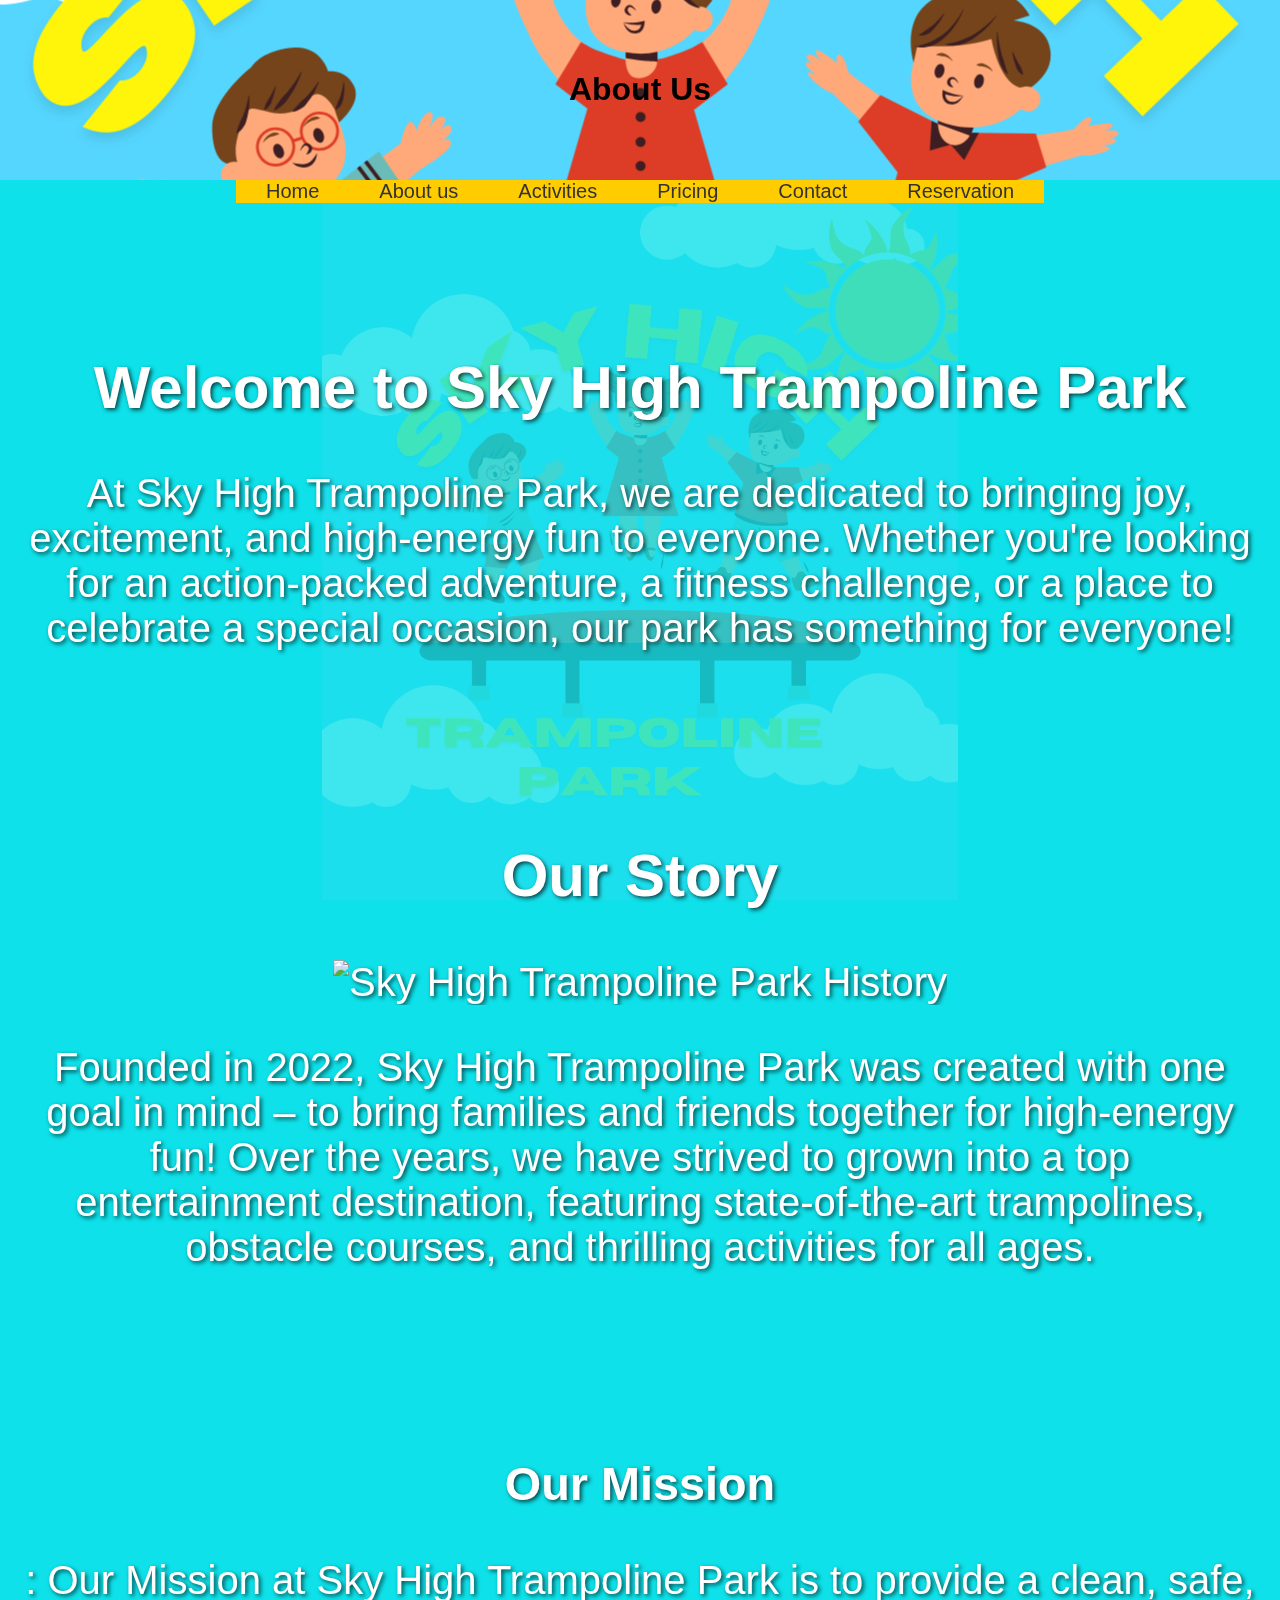
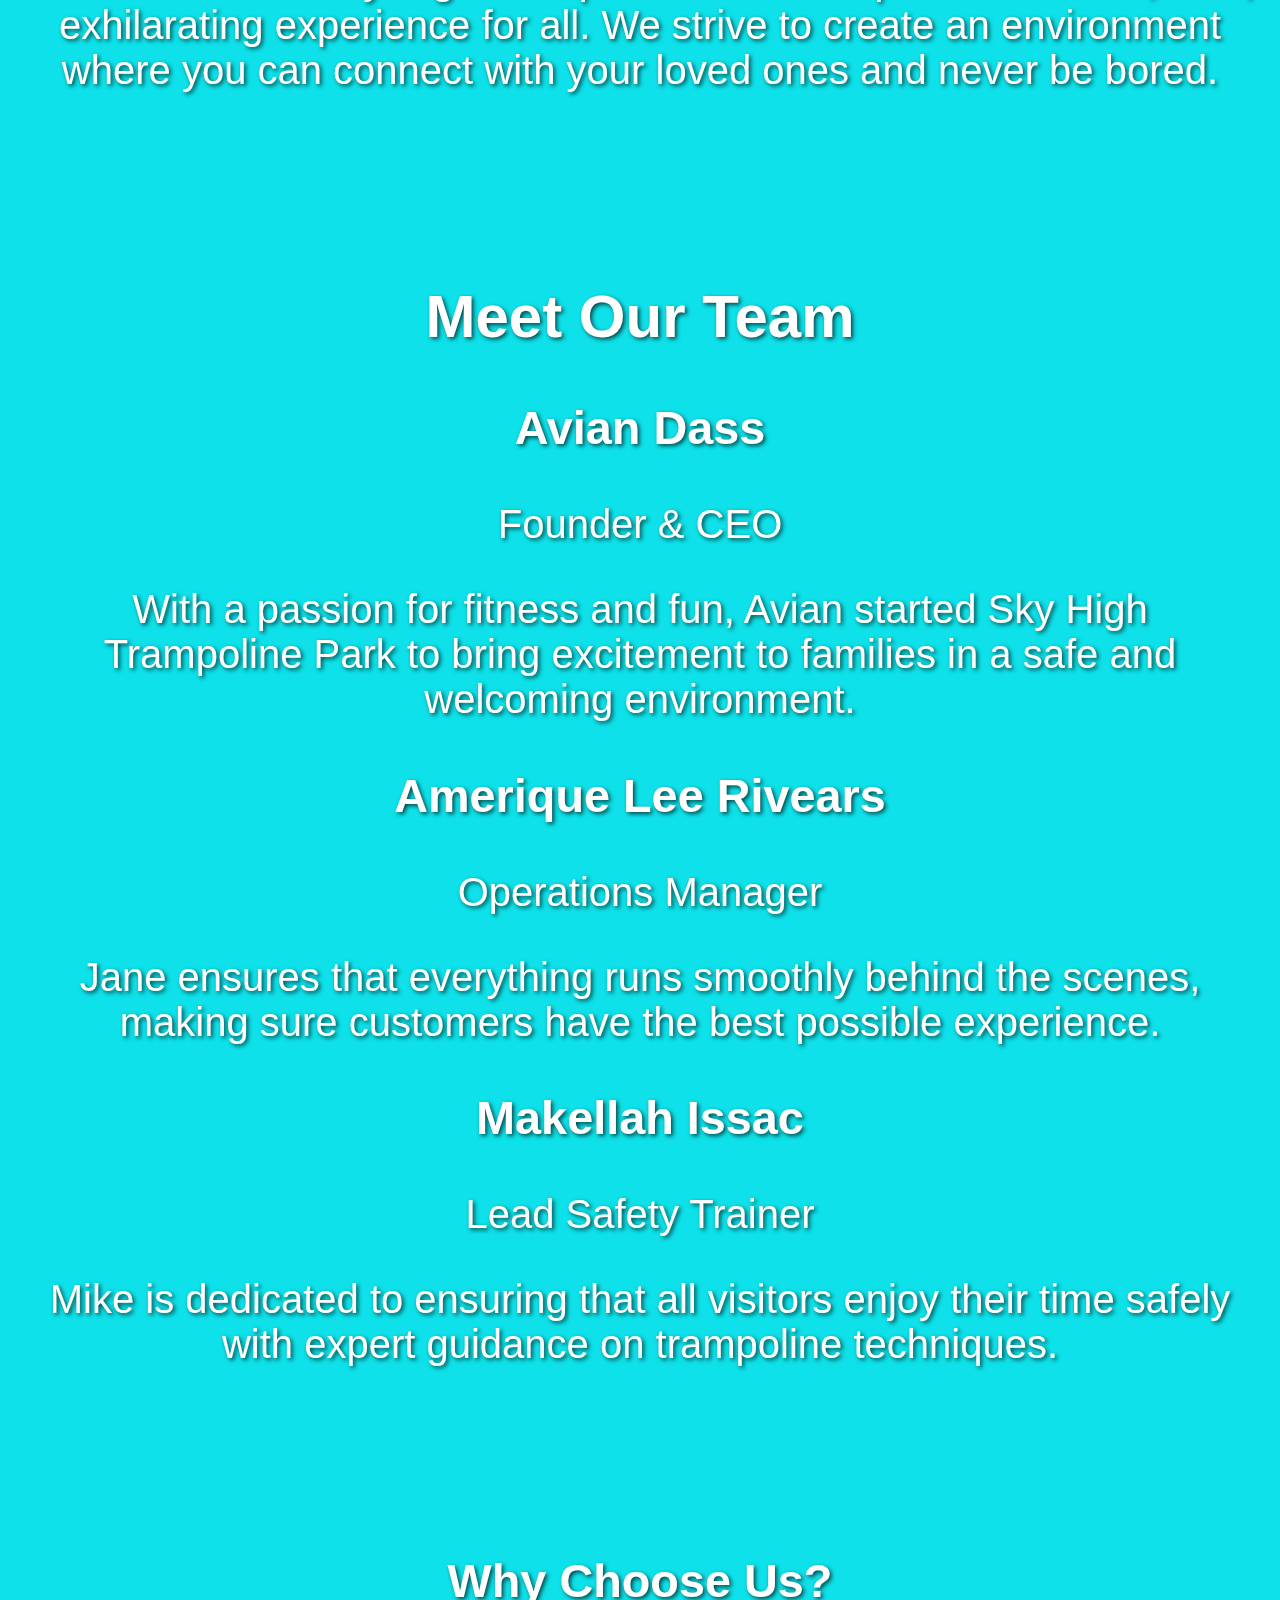
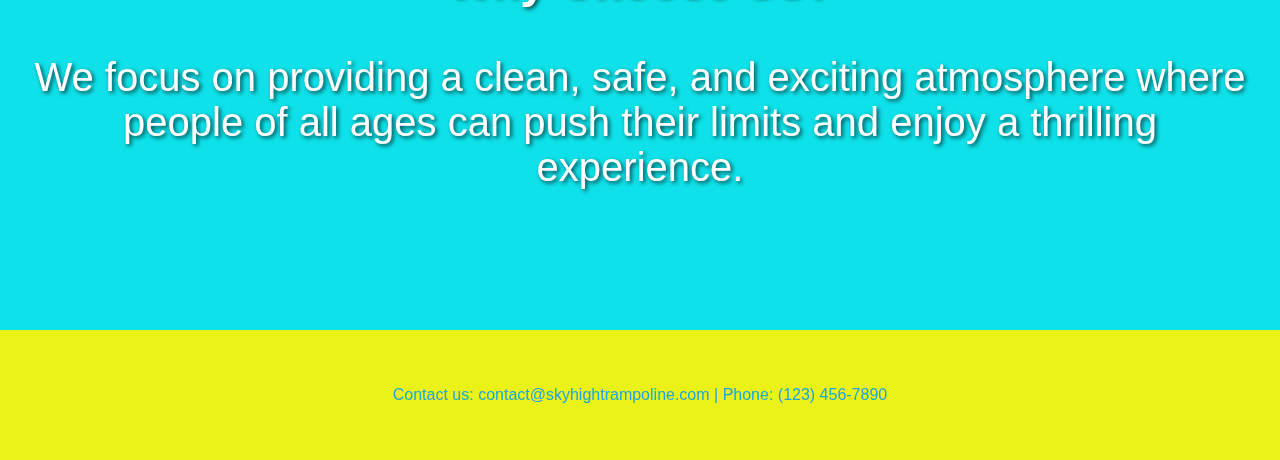
==== aboutus.html @ ef1a0391 "Add files via upload" ====
<!DOCTYPE html>
<html lang="en">
<head>
    <meta charset="UTF-8">
    <meta name="viewport" content="width=device-width, initial-scale=1.0">
    <title>About Us - Sky High Trampoline Park</title>
    <link rel="stylesheet" href="style.css">
</head>
<body>
    <!-- Header -->
    <header>
        <h1>About Us</h1>
    </header>
    
    <!-- Navigation -->
    <nav>
        <ul class="nav-links">
            <li><a href="basic.html">Home</a></li>
            <li><a href="aboutus.html">About us</a></li>
            <li><a href="activities.html">Activities</a></li>
            <li><a href="pricing.html">Pricing</a></li>
            <li><a href="contact.html">Contact</a></li>
            <li><a href="reservation.html">Reservation</a></li>
        </ul>
    </nav>
    
    <!-- About Us Section -->
    <section id="about">
        <h2>Welcome to Sky High Trampoline Park</h2>
        <p>At Sky High Trampoline Park, we are dedicated to bringing joy, excitement, and high-energy fun to everyone. Whether you're looking for an action-packed adventure, a fitness challenge, or a place to celebrate a special occasion, our park has something for everyone!</p>
        
         <!-- Company History Section -->
    <section id="history">
        <h2>Our Story</h2>
        <img src="Trampoline 2.jpg" alt="Sky High Trampoline Park History" class="about-img">
        <p>Founded in 2022, Sky High Trampoline Park was created with one goal in mind – to bring families and friends together for high-energy fun! Over the years, we have strived to  grown into a top entertainment destination, featuring state-of-the-art trampolines, obstacle courses, and thrilling activities for all ages.</p>
    </section>

        <h3>Our Mission</h3>
        <p>: Our Mission at Sky High Trampoline Park is to provide a clean, safe, exhilarating experience for all. We strive to create an environment where you can connect with your loved ones and never be bored.</p>
        
         <!-- Meet the Team -->
    <section id="team">
        <h2>Meet Our Team</h2>
        
        <div class="team-member">
            <h3>Avian Dass</h3>
            <p>Founder & CEO</p>
            <p>With a passion for fitness and fun, Avian started Sky High Trampoline Park to bring excitement to families in a safe and welcoming environment.</p>
        </div>

        <div class="team-member">
            <h3>Amerique Lee Rivears</h3>
            <p>Operations Manager</p>
            <p>Jane ensures that everything runs smoothly behind the scenes, making sure customers have the best possible experience.</p>
        </div>

        <div class="team-member">
            <h3>Makellah Issac</h3>
            <p>Lead Safety Trainer</p>
            <p>Mike is dedicated to ensuring that all visitors enjoy their time safely with expert guidance on trampoline techniques.</p>
        </div>
    </section>

   
        <h3>Why Choose Us?</h3>
        <p>We focus on providing a clean, safe, and exciting atmosphere where people of all ages can push their limits and enjoy a thrilling experience.</p>
    </section>
    
    <!-- Footer -->
    <footer>
        <p>Contact us: contact@skyhightrampoline.com | Phone: (123) 456-7890</p>
    </footer>
</body>
</html>
---- style.css ----
/* General Styles */
body {
    font-family: Arial, sans-serif;
    margin: 0;
    padding: 0;
    background: #0ee1e9; /* Fallback color */
    text-align: center;
    display: flex;
    flex-direction: column;
    align-items: center;
    min-height: 100vh;
    position: relative;
}

/* Watermark Logo Background */
body::before {
    content: "";
    position: fixed;
    top: 0;
    left: 0;
    width: 100%;
    height: 100%;
    background: url('Images/logo.png') no-repeat center center;
    background-size: contain;
    opacity: 0.2; /* Adjust transparency */
    z-index: -1;
}

/* Header */
header {
    background: url('Images/logo.png') no-repeat center center;
    background-color: hsla(60, 100%, 50%, 0.99);
    padding: 50px;
    width: 100%;
    text-align: center;
}


header img {
    width: 150px; /* Adjust size */
}

/* Navigation */
nav ul {
    list-style: none;
    padding: 0;
    margin: 0;
    display: flex;
    justify-content: center;
    background: #ffcc00;
}

nav ul li {
    display: inline-block;
    margin: 0 20px;
}

nav ul li a {
    text-decoration: none;
    font-size: 20px;
    color: #333;
    padding: 10px;
    transition: color 0.3s ease;
}

nav ul li a:hover {
    color: #ff6600;
}

/* Hero Section */
#hero {
    background: url('Images/logo.png') no-repeat center center;
    background-size: contain;
    padding: 100px 20px;
}
* CTA Button */
.cta-button {
    display: inline-block;
    padding: 12px 24px;
    background-color:  #ffcc00;
    color: white;
    font-size: 18px;
    border-radius: 8px;
 
}

/* Section Styling */
section {
    padding: 100px 20px;
    font-size: 40px;
    color: #fff;
    text-shadow: 2px 2px 4px rgba(0, 0, 0, 0.7);
    text-align: center;
}

/* Activities Section */
#activities {
    background: url('Images/Trampoline1.jpeg') no-repeat center center;
    background-size: cover;
}



/* Ninja Course Section */
#ninja-course {
    background: url('Images/Ninja-course-1.jpg') no-repeat center center;
    background-size: cover;
}

/* Buttons */
.btn {
    display: inline-block;
    background-color: #ffcc00;
    color: #333;
    padding: 15px 25px;
    text-decoration: none;
    font-size: 20px;
    border-radius: 8px;
    transition: background 0.3s ease, color 0.3s ease;
}

.btn:hover {
    background-color: #ff6600;
    color: #fff;
}

/* Footer */
footer {
    background-color: #ebf217;
    color: #1ca5e0;
    padding: 40px;
    text-align: center;
    width: 100%;
}

/* Responsive Design */
@media (max-width: 768px) {
    nav ul {
        flex-direction: column;
        padding: 10px;
    }

    nav ul li {
        display: block;
        margin-bottom: 10px;
    }

    section {
        font-size: 30px;
        padding: 60px 15px;
    }
}
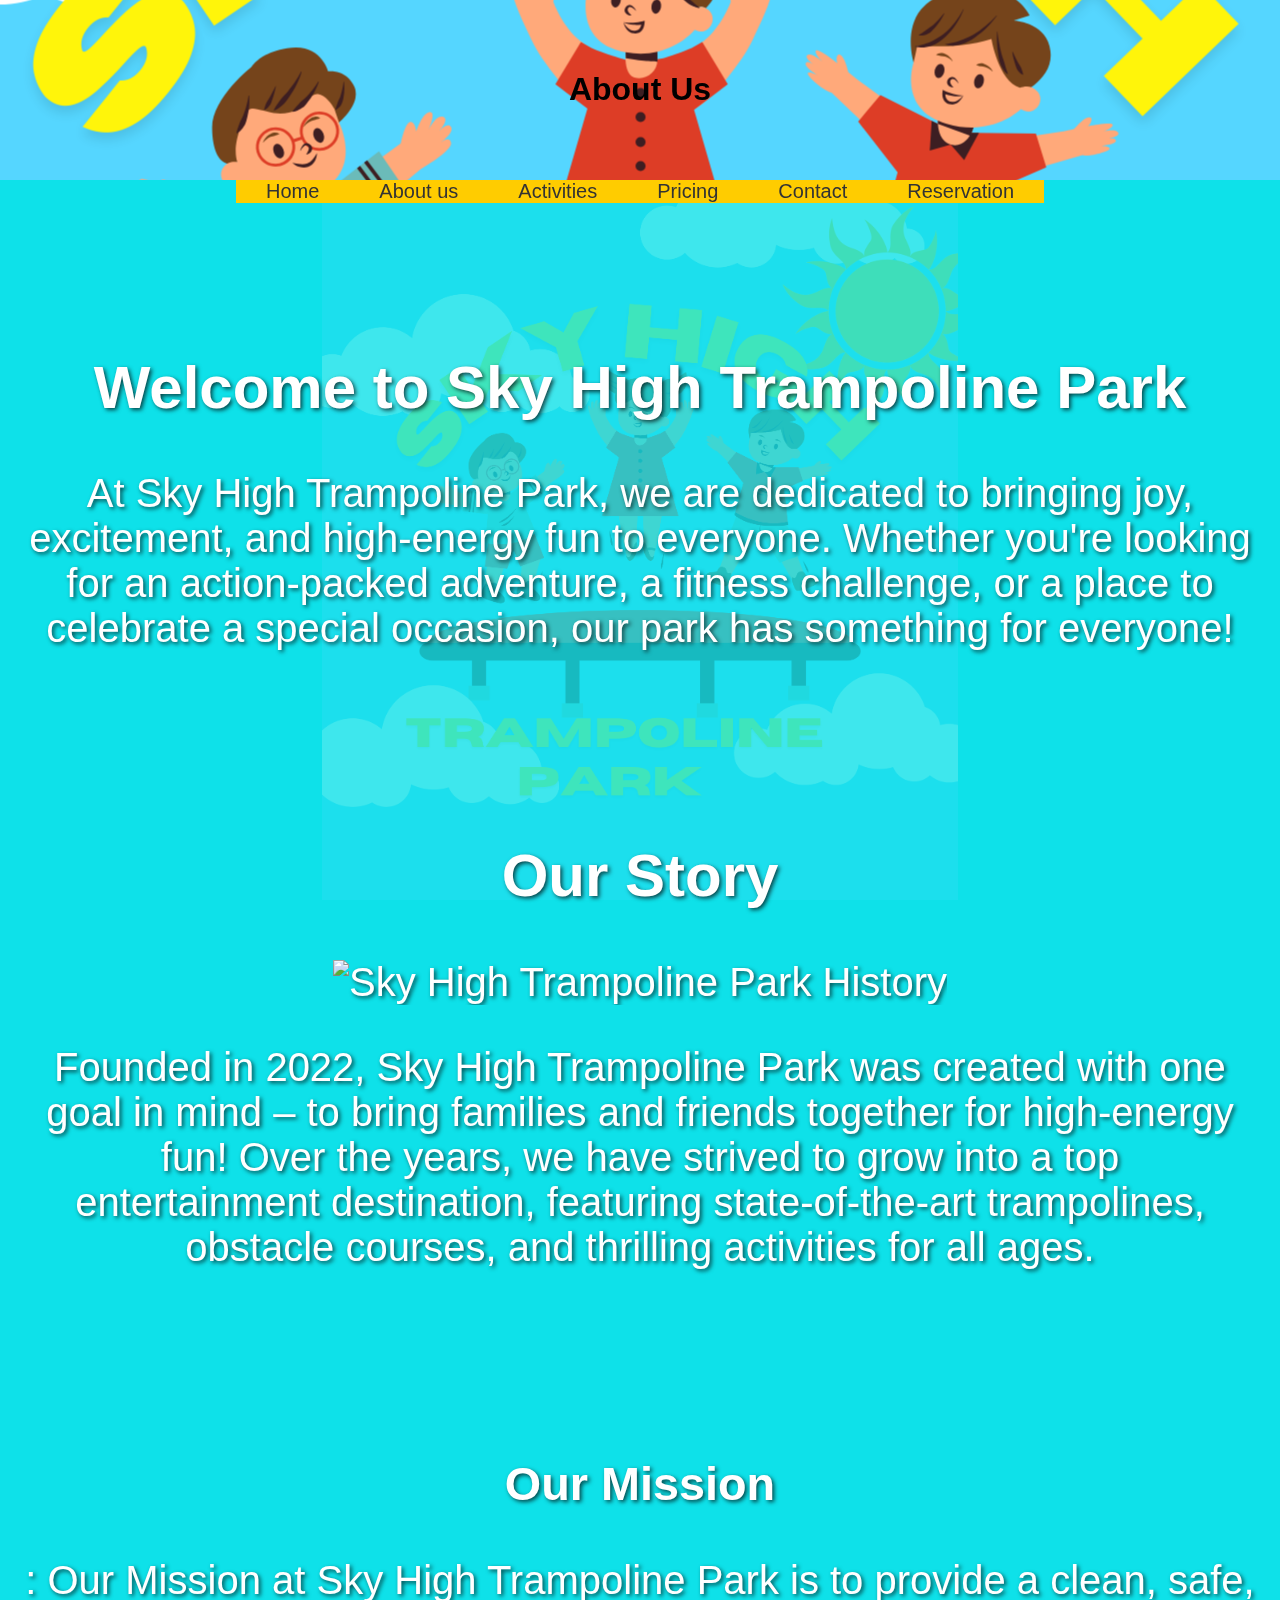
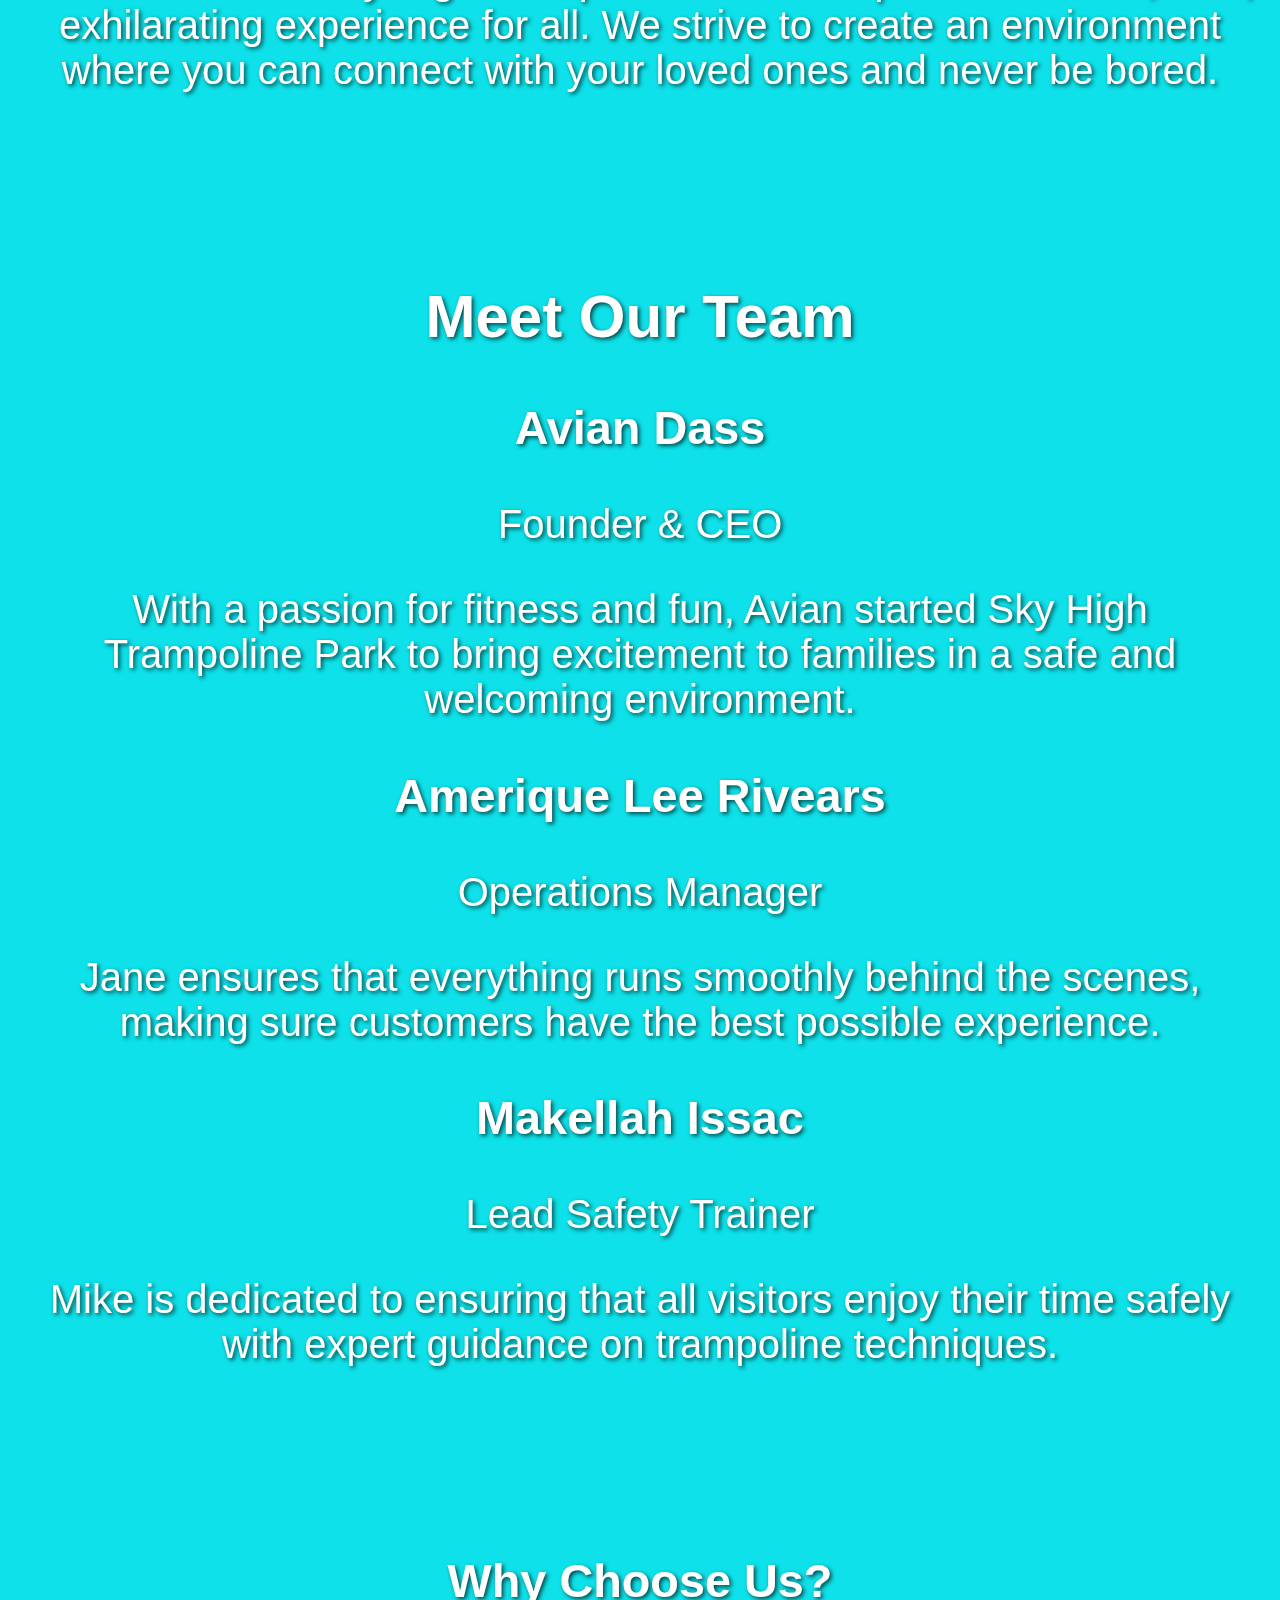
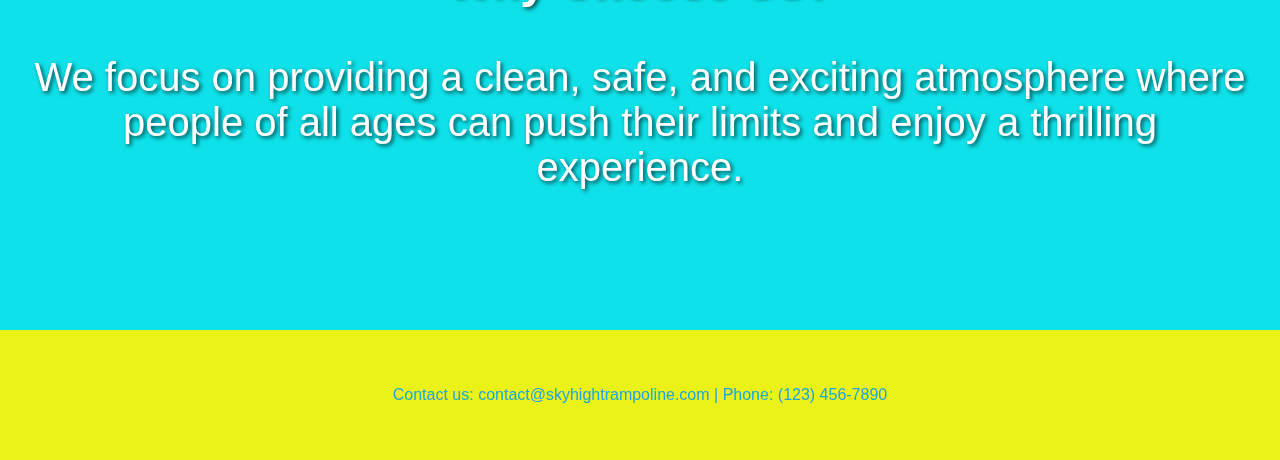
==== commit 443c5371: "Update aboutus.html" ====
--- a/aboutus.html
+++ b/aboutus.html
@@ -15,7 +15,7 @@
     <!-- Navigation -->
     <nav>
         <ul class="nav-links">
-            <li><a href="basic.html">Home</a></li>
+            <li><a href="index.html">Home</a></li>
             <li><a href="aboutus.html">About us</a></li>
             <li><a href="activities.html">Activities</a></li>
             <li><a href="pricing.html">Pricing</a></li>
@@ -33,7 +33,7 @@
     <section id="history">
         <h2>Our Story</h2>
         <img src="Trampoline 2.jpg" alt="Sky High Trampoline Park History" class="about-img">
-        <p>Founded in 2022, Sky High Trampoline Park was created with one goal in mind – to bring families and friends together for high-energy fun! Over the years, we have strived to  grown into a top entertainment destination, featuring state-of-the-art trampolines, obstacle courses, and thrilling activities for all ages.</p>
+        <p>Founded in 2022, Sky High Trampoline Park was created with one goal in mind – to bring families and friends together for high-energy fun! Over the years, we have strived to  grow into a top entertainment destination, featuring state-of-the-art trampolines, obstacle courses, and thrilling activities for all ages.</p>
     </section>
 
         <h3>Our Mission</h3>
